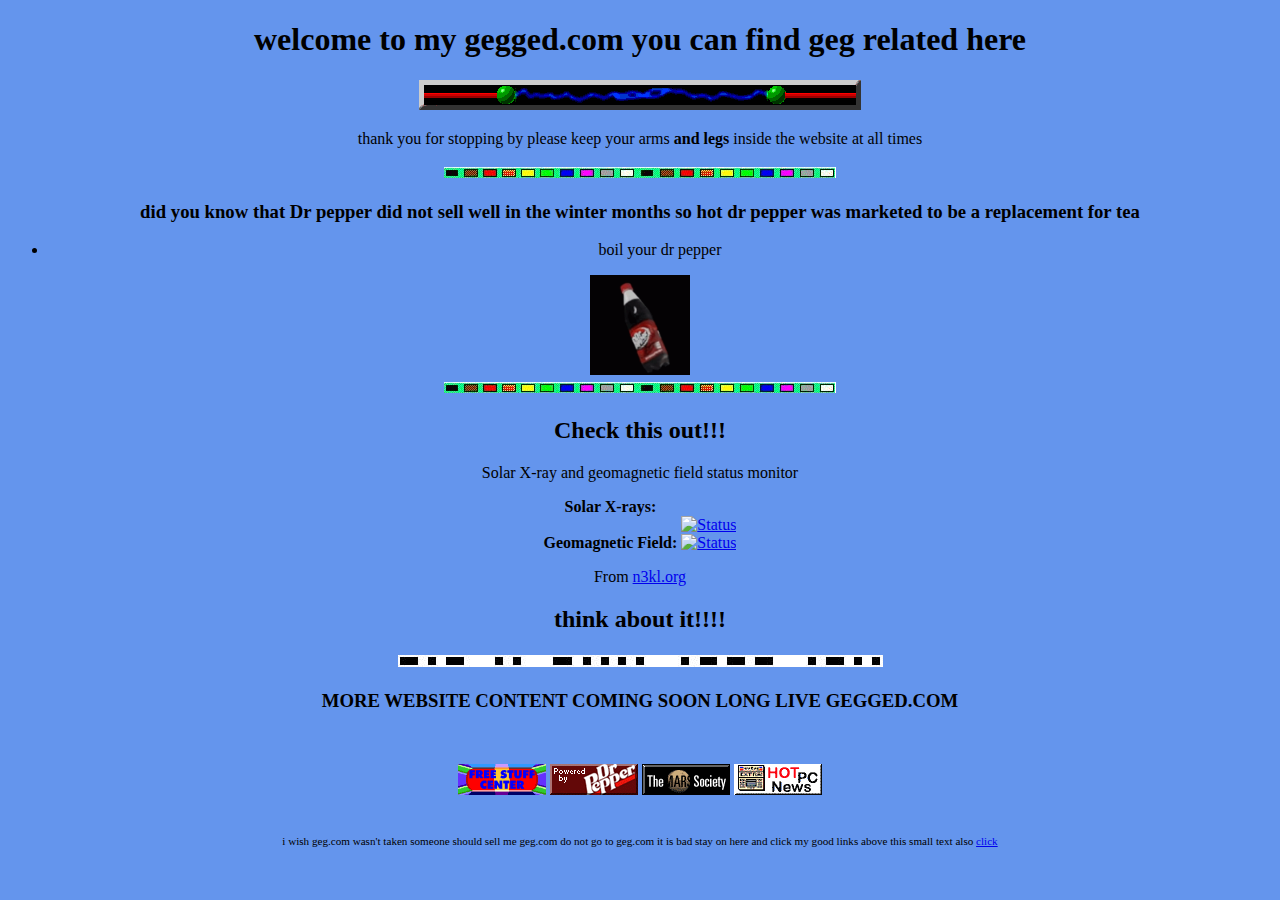
==== index.html @ 3b6baee2 "Update index.html" ====
<!DOCTYPE html>
<html>
  <head>
    <meta charset="UTF-8">
    <meta name="viewport" content="width=device-width, initial-scale=1.0">
    <title>i am geg</title>
     <style>
        div.container {
          display:inline-block;
        }
      </style>
    <style>
        div.solar {
          display:inline-block;
        }
      </style>
    <!-- The style.css file allows you to change the look of your web pages.
         If you include the next line in all your web pages, they will all share the same look.
         This makes it easier to make new pages for your site. -->
    <link href="/style.css" rel="stylesheet" type="text/css" media="all">
  </head>
  <body>
    <h1>welcome to my gegged.com you can find geg related here</h1>
    <img src="/images/electric.gif">
    <p>thank you for stopping by please keep your arms <strong>and legs</strong> inside the website at all times</p>
    <img src="/images/colorcde.gif">
    <h3>did you know that Dr pepper did not sell well in the winter months so hot dr pepper was marketed to be a replacement for tea</h3>
    <ul>
      <li>boil your dr pepper</li>
    </ul>
    
    <img src="/images/dr-pepper-spinning-spinning-dr-pepper.gif" alt=pepper" width="100" height="100">
    <BR>
    <img src="/images/colorcde.gif">
    <h2> Check this out!!!</h2>
    <p>Solar X-ray and geomagnetic field status monitor</p>
    <div class="solar">
      <TD ALIGN=center WIDTH=150><STRONG>Solar X-rays: <BR><BR>Geomagnetic Field: </STRONG></TD>
    </div>
    <div class="solar">
      <TD ALIGN=CENTER><CENTER><A HREF="http://www.n3kl.org/sun/noaa.html"><IMG WIDTH=121 HEIGHT=21 BORDER=0 ALT="Status" SRC="http://www.n3kl.org/sun/images/status.gif?"></A></CENTER></TD>
      </TR><TR><TD ALIGN=CENTER><CENTER><A HREF="http://www.n3kl.org/sun/noaa.html"><IMG WIDTH=121 HEIGHT=21 BORDER=0 ALT="Status" SRC="http://www.n3kl.org/sun/images/kpstatus.gif?"></A></CENTER></TD>
      </TR>
    </div>
    
    <p>From <A HREF="http://www.n3kl.org/sun/noaa.html">n3kl.org</A></CENTER></p>

    <h2>think about it!!!!</h2>
    <img src="/images/doted.jpg">
    <BR>
    <h3>MORE WEBSITE CONTENT COMING SOON LONG LIVE GEGGED.COM</h3>
    <BR>
    <div class="container">
      <p><a href="https://www.youtube.com/watch?v=dQw4w9WgXcQ/"><img src="/images/clip2.gif" alt="youshouldhaveknown"></a></p>
    </div>
    <div class="container">
      <img src="/images/drpepperbutton.gif">
    </div>
    <div class="container">
      <p><a href="https://www.marssociety.org/about/"><img src="/images/mars_icon.gif" alt="mars"></a></p>
    </div>
    <div class="container">
      <p><a href="https://hothardware.com/news/safari-ie8--firefox-hacked-in-pwn2own-contest"><img src="/images/free_webspace_hot_reviews.gif" alt="hot"></a></p>
    </div>
    <p><small><small> i wish geg.com wasn't taken someone should sell me geg.com do not go to geg.com it is bad stay on here and click my good links above this small text also <a href="/geg2"> click </a> </small></small></p>
  </body>
</html>
---- style.css ----
/* CSS is how you can add style to your website, such as colors, fonts, and positioning of your
   HTML content. To learn how to do something, just try searching Google for questions like
   "how to change link color." */

body {
  background-color: CornflowerBlue;
  color: black;
  font-family: Georgia, serif;
  text-align: center;
}

#page-wrap {
  text-align: center;
  width: 800;
  margin: 0 auto;
}
}
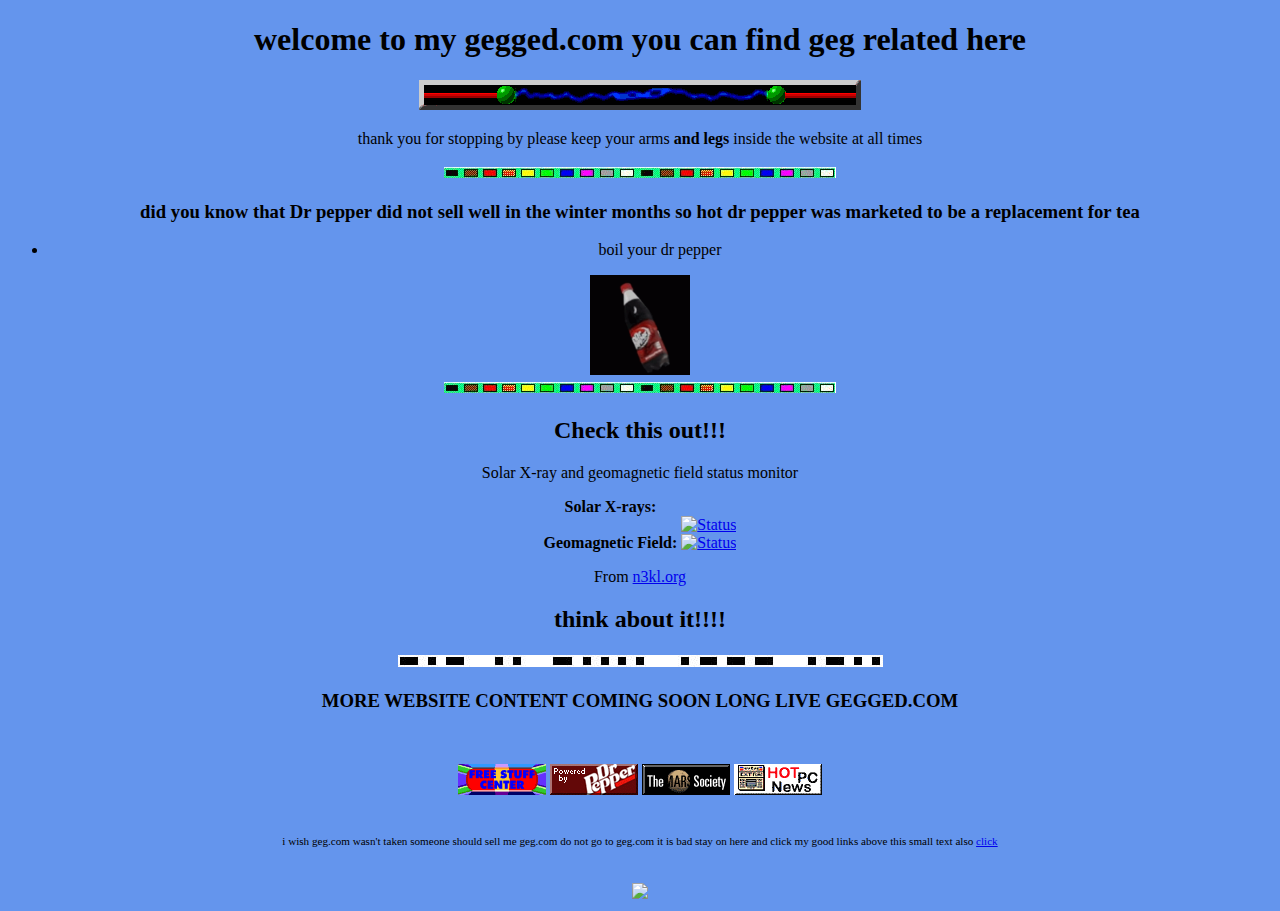
==== commit a61b600a: "Update index.html" ====
--- a/index.html
+++ b/index.html
@@ -63,5 +63,7 @@
       <p><a href="https://hothardware.com/news/safari-ie8--firefox-hacked-in-pwn2own-contest"><img src="/images/free_webspace_hot_reviews.gif" alt="hot"></a></p>
     </div>
     <p><small><small> i wish geg.com wasn't taken someone should sell me geg.com do not go to geg.com it is bad stay on here and click my good links above this small text also <a href="/geg2"> click </a> </small></small></p>
+    <BR>
+    <img src="/images/roger.gif">
   </body>
 </html>
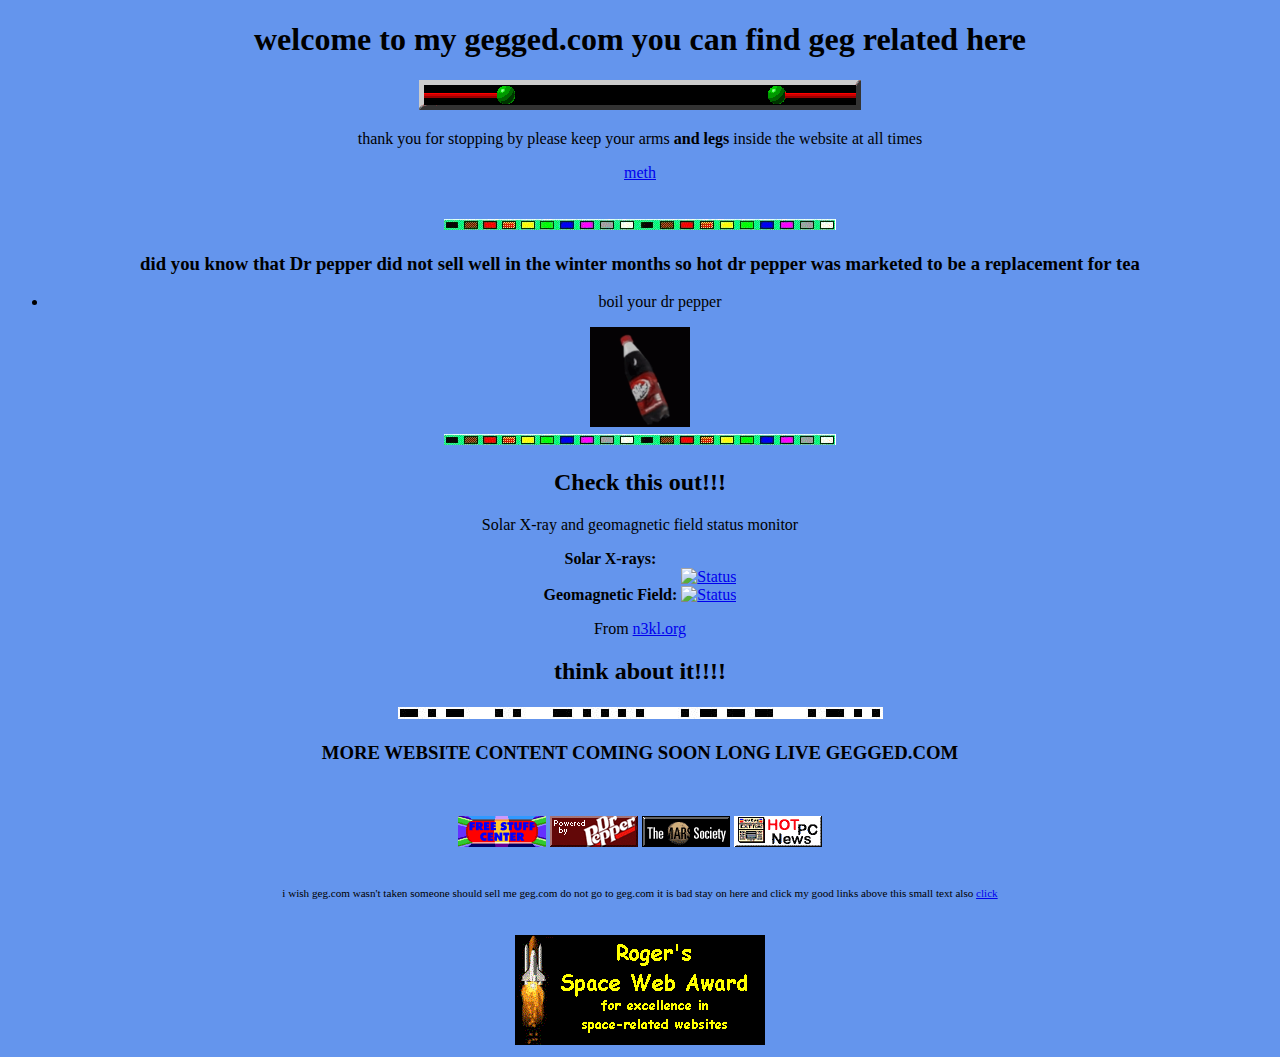
==== commit bfd5c78d: "Update index.html" ====
--- a/index.html
+++ b/index.html
@@ -23,6 +23,8 @@
     <h1>welcome to my gegged.com you can find geg related here</h1>
     <img src="/images/electric.gif">
     <p>thank you for stopping by please keep your arms <strong>and legs</strong> inside the website at all times</p>
+    <p><a href="/meth"> meth </a></p>
+    <BR>
     <img src="/images/colorcde.gif">
     <h3>did you know that Dr pepper did not sell well in the winter months so hot dr pepper was marketed to be a replacement for tea</h3>
     <ul>
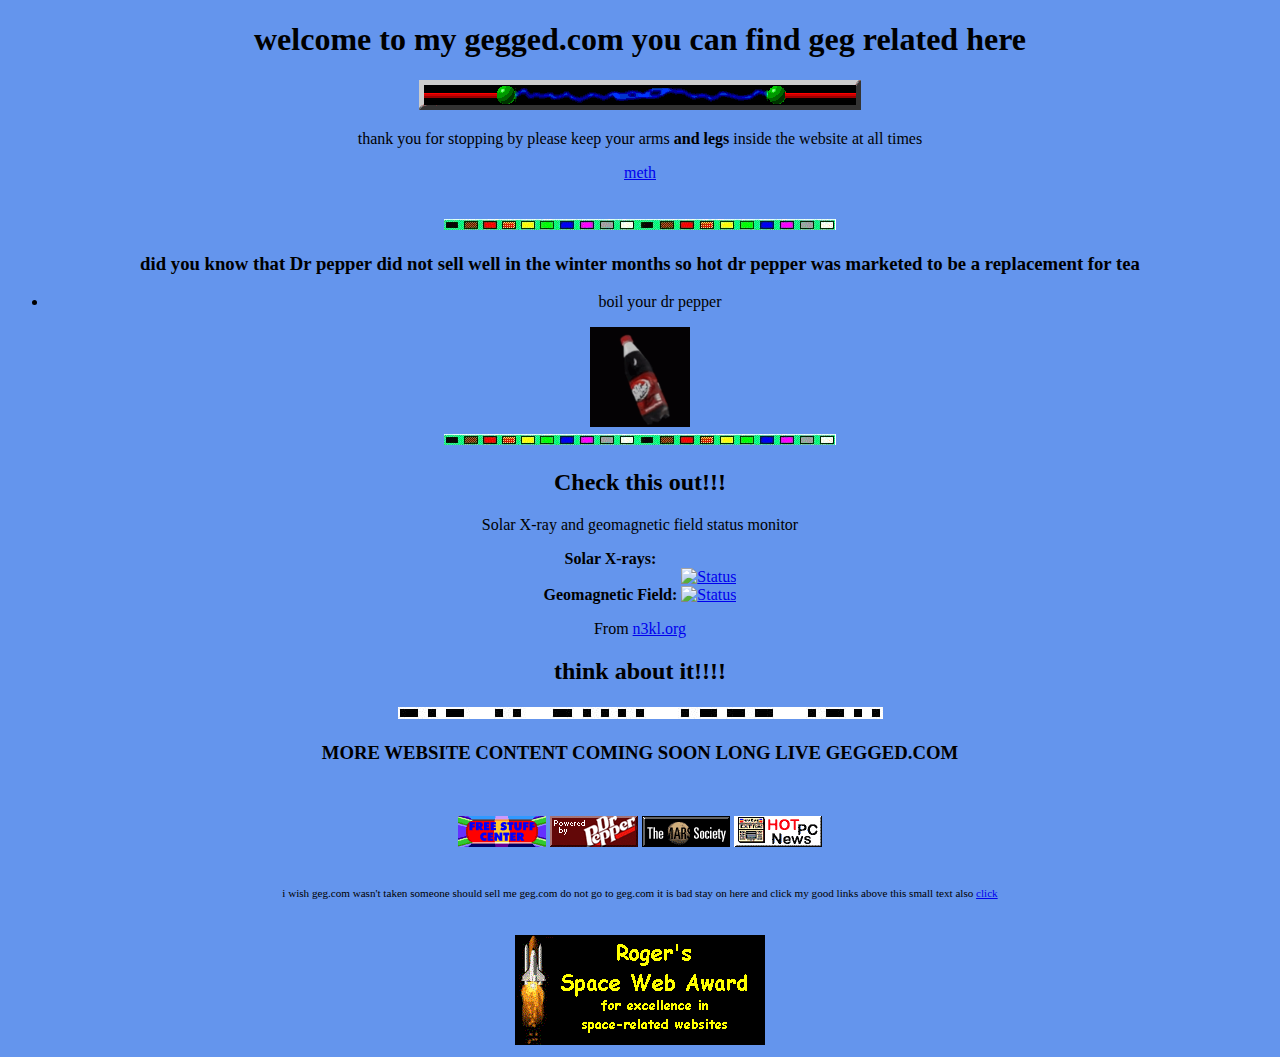
==== commit 616829fa: "Update index.html" ====
--- a/index.html
+++ b/index.html
@@ -56,7 +56,7 @@
       <p><a href="https://www.youtube.com/watch?v=dQw4w9WgXcQ/"><img src="/images/clip2.gif" alt="youshouldhaveknown"></a></p>
     </div>
     <div class="container">
-      <img src="/images/drpepperbutton.gif">
+      <p><a href="https://web.archive.org/web/20060826081110/http://www.drpeppermuseum.com/fei.html"><img src="/images/drpepperbutton.gif"></a></p>
     </div>
     <div class="container">
       <p><a href="https://www.marssociety.org/about/"><img src="/images/mars_icon.gif" alt="mars"></a></p>
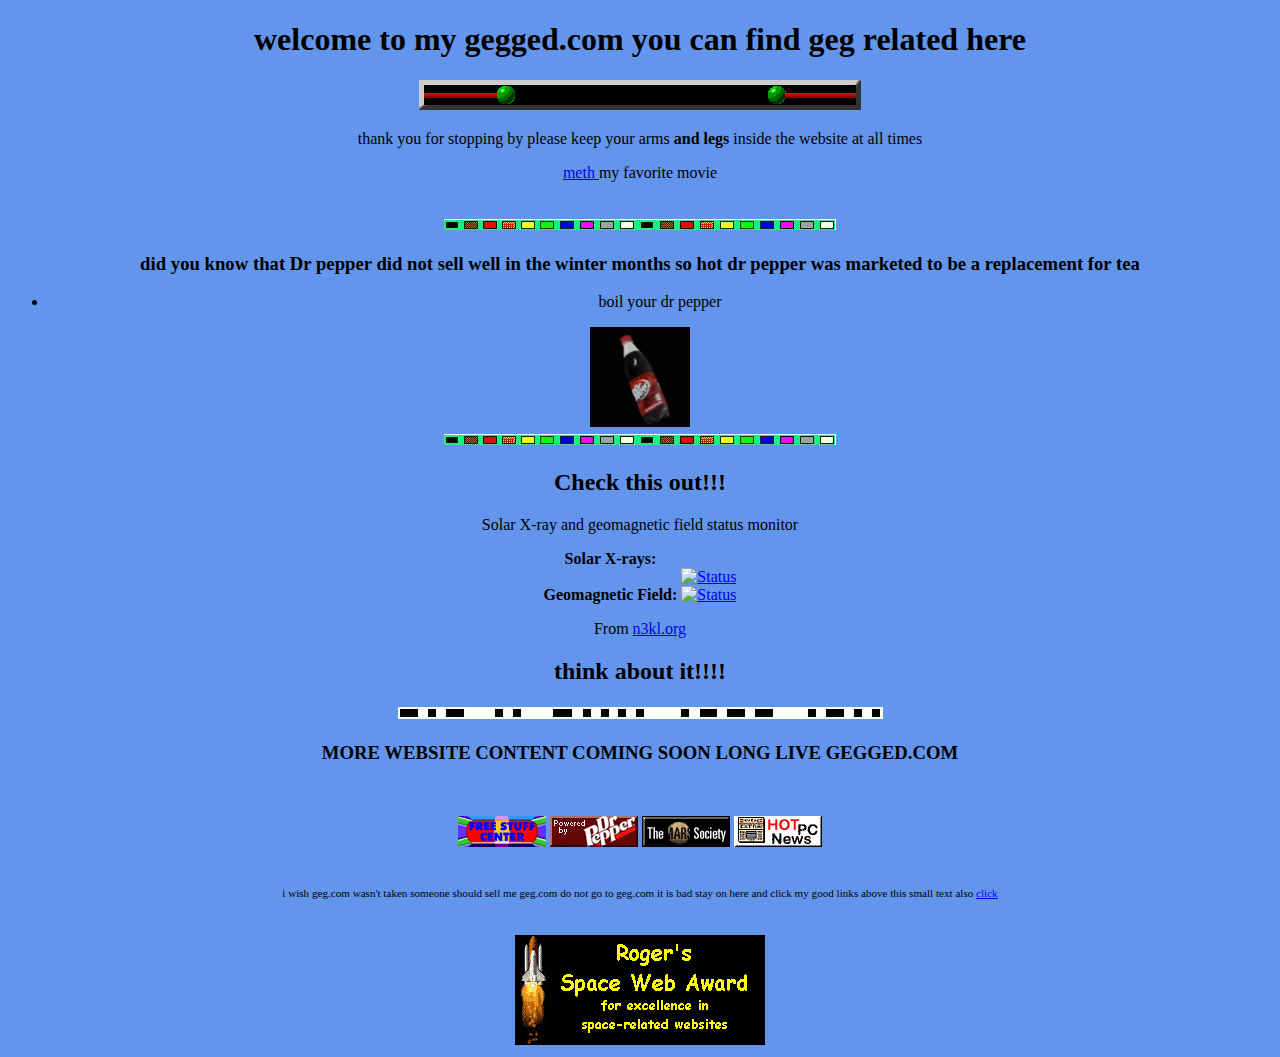
==== commit 12a5416c: "Update index.html" ====
--- a/index.html
+++ b/index.html
@@ -23,7 +23,7 @@
     <h1>welcome to my gegged.com you can find geg related here</h1>
     <img src="/images/electric.gif">
     <p>thank you for stopping by please keep your arms <strong>and legs</strong> inside the website at all times</p>
-    <p><a href="/meth"> meth </a></p>
+    <p><a href="/meth"> meth </a> <a"https://www.youtube.com/watch?v=0UJt6pP4UHc">         my favorite movie </a></p>
     <BR>
     <img src="/images/colorcde.gif">
     <h3>did you know that Dr pepper did not sell well in the winter months so hot dr pepper was marketed to be a replacement for tea</h3>
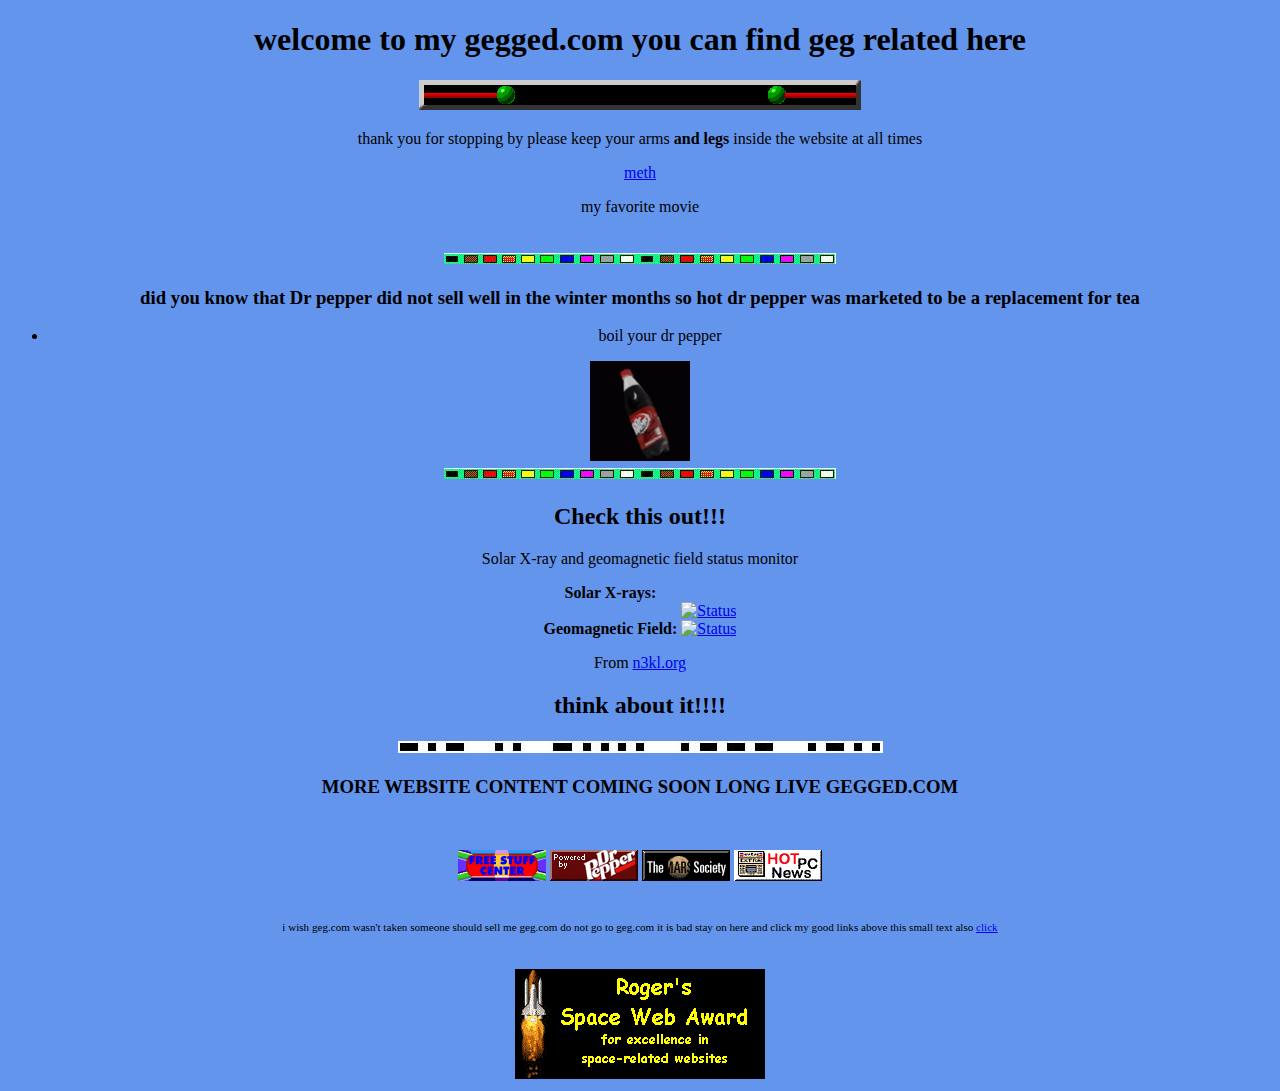
==== commit dc19b0d9: "Update index.html" ====
--- a/index.html
+++ b/index.html
@@ -23,7 +23,8 @@
     <h1>welcome to my gegged.com you can find geg related here</h1>
     <img src="/images/electric.gif">
     <p>thank you for stopping by please keep your arms <strong>and legs</strong> inside the website at all times</p>
-    <p><a href="/meth"> meth </a> <a"https://www.youtube.com/watch?v=0UJt6pP4UHc">         my favorite movie </a></p>
+    <p><a href="/meth"> meth </a></p>
+    <p></p> <a"https://www.youtube.com/watch?v=0UJt6pP4UHc"> my favorite movie </a></p>
     <BR>
     <img src="/images/colorcde.gif">
     <h3>did you know that Dr pepper did not sell well in the winter months so hot dr pepper was marketed to be a replacement for tea</h3>
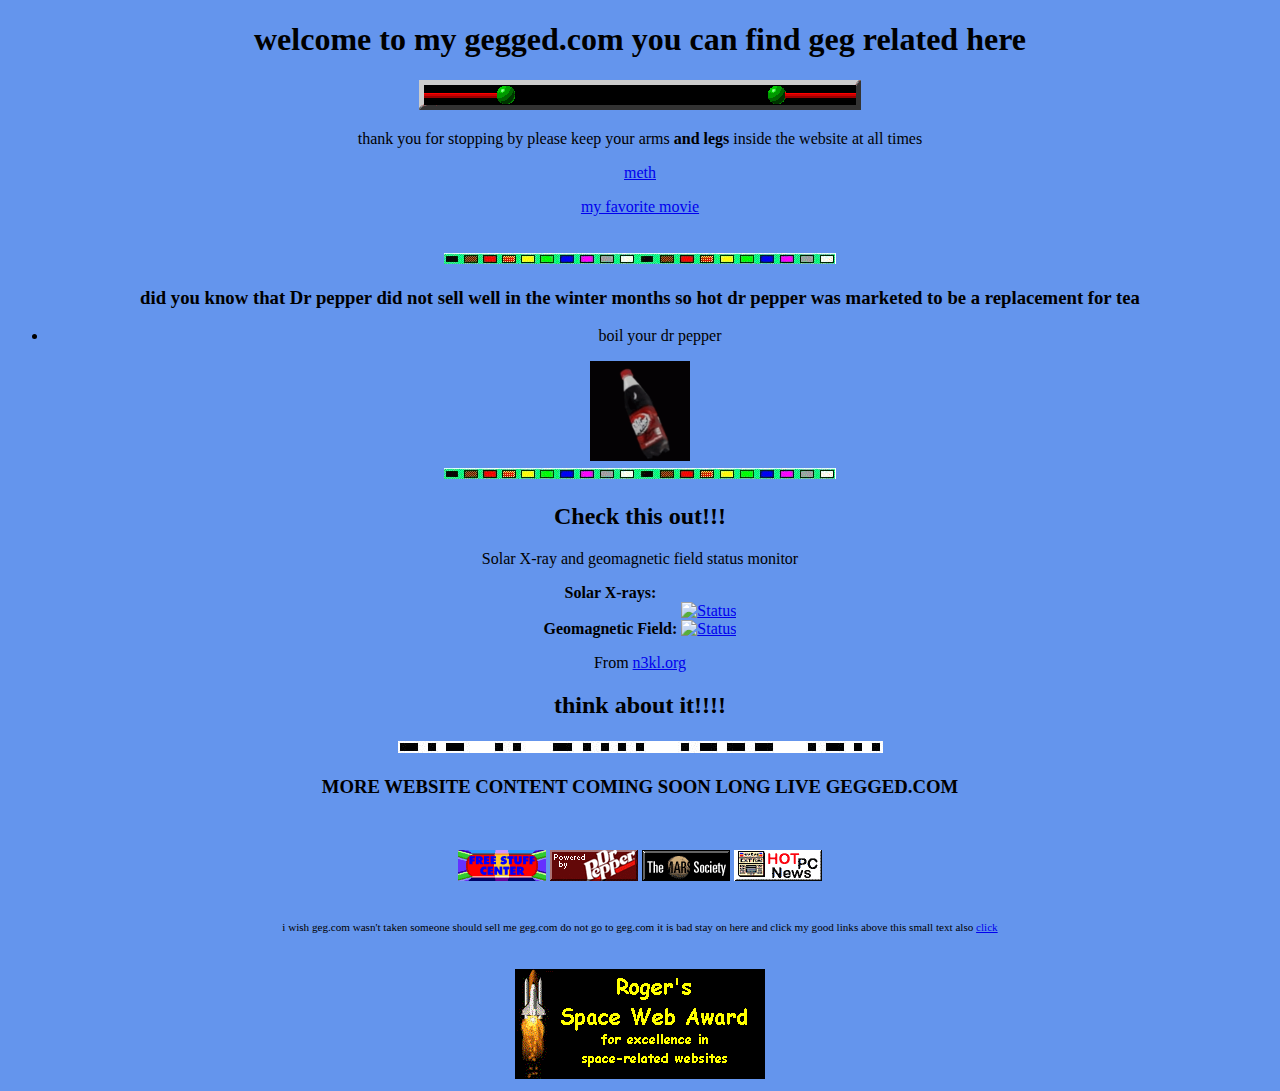
==== commit 33cd36a6: "Update index.html" ====
--- a/index.html
+++ b/index.html
@@ -24,7 +24,7 @@
     <img src="/images/electric.gif">
     <p>thank you for stopping by please keep your arms <strong>and legs</strong> inside the website at all times</p>
     <p><a href="/meth"> meth </a></p>
-    <p></p> <a"https://www.youtube.com/watch?v=0UJt6pP4UHc"> my favorite movie </a></p>
+    <p> <a href="https://www.youtube.com/watch?v=0UJt6pP4UHc"> my favorite movie </a></p>
     <BR>
     <img src="/images/colorcde.gif">
     <h3>did you know that Dr pepper did not sell well in the winter months so hot dr pepper was marketed to be a replacement for tea</h3>
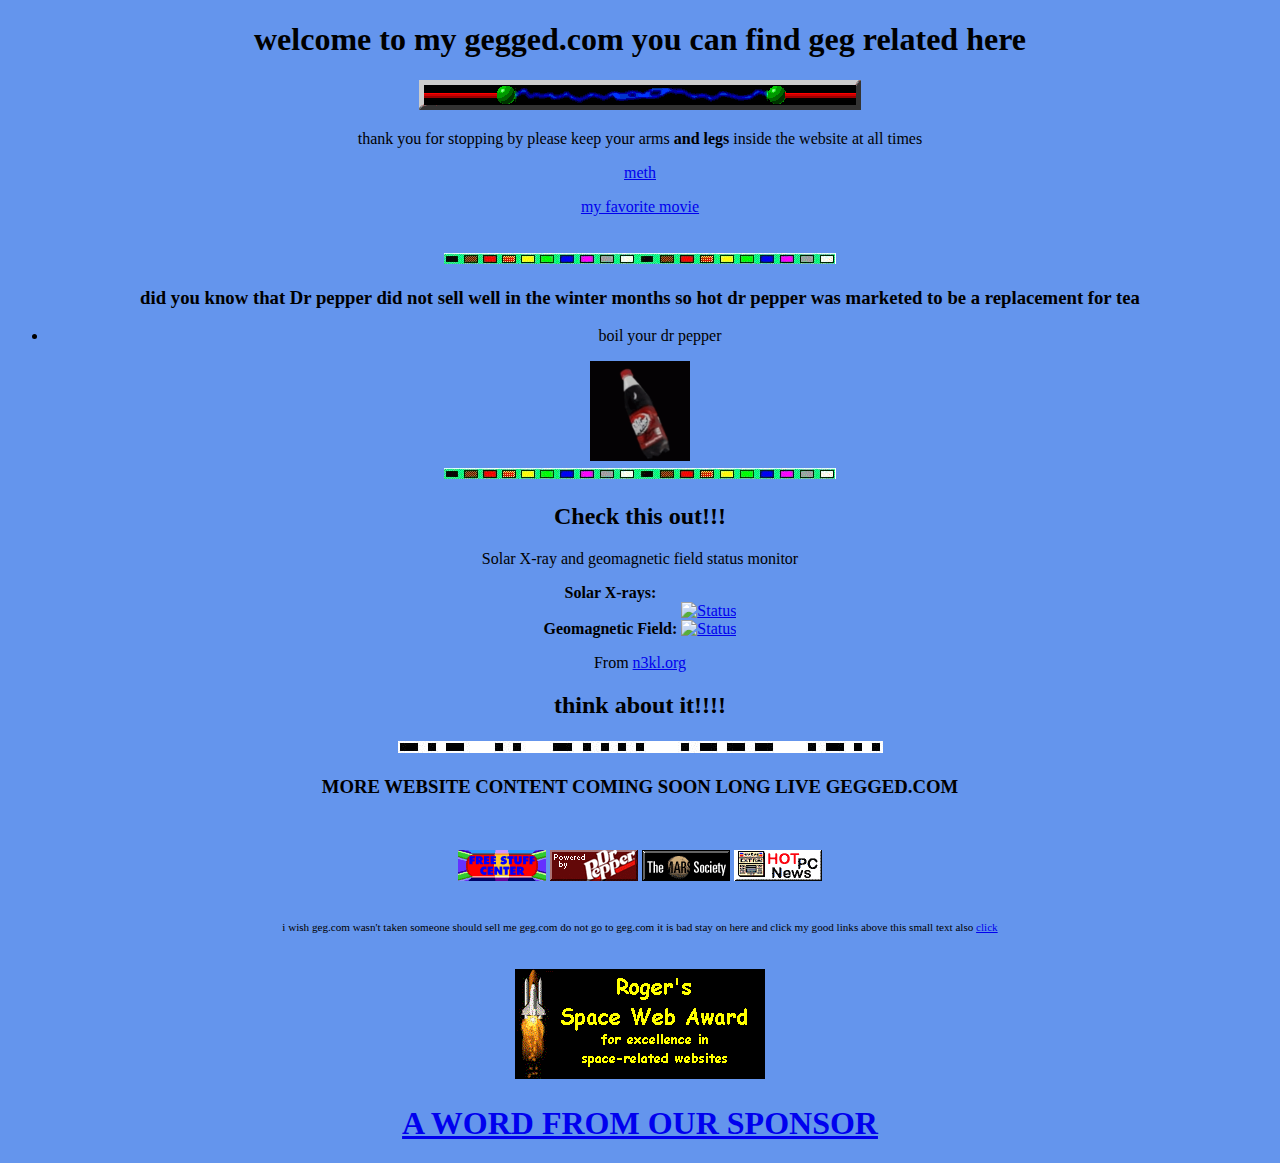
==== commit f5d6fe39: "Update index.html" ====
--- a/index.html
+++ b/index.html
@@ -68,5 +68,6 @@
     <p><small><small> i wish geg.com wasn't taken someone should sell me geg.com do not go to geg.com it is bad stay on here and click my good links above this small text also <a href="/geg2"> click </a> </small></small></p>
     <BR>
     <img src="/images/roger.gif">
+    <h1><a href="https://www.youtube.com/watch?v=WYS5NtRXlZQ"> A WORD FROM OUR SPONSOR </a></h1>
   </body>
 </html>
